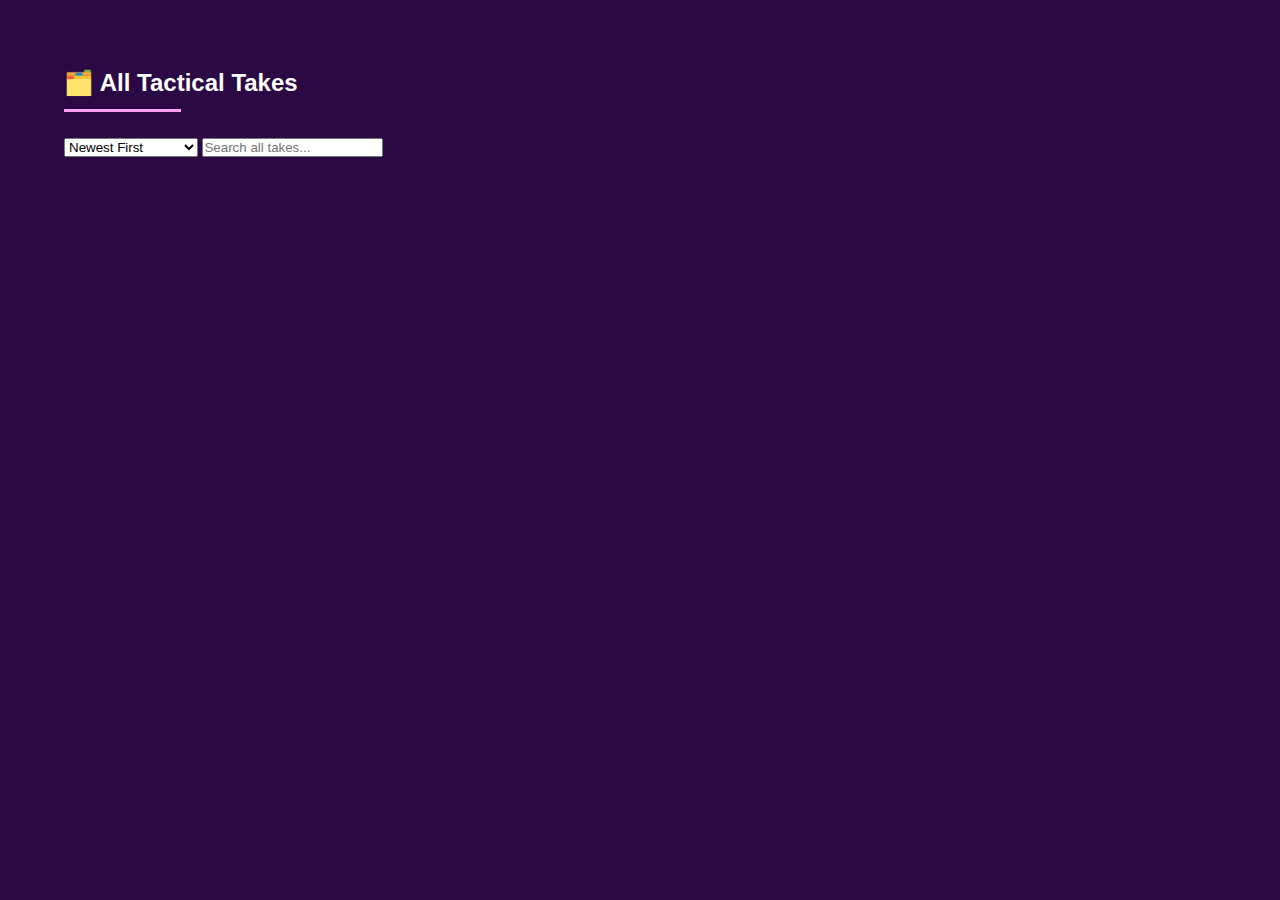
==== all-takes.html @ 79e9d54f "Create all-takes.html" ====
<!-- all-takes.html -->
<!DOCTYPE html>
<html lang="en">
<head>
    <meta charset="UTF-8">
    <meta name="viewport" content="width=device-width, initial-scale=1.0">
    <title>All Takes - Purple Tacticos</title>
    <link rel="stylesheet" href="styles/main.css">
    <!-- Include same head content as index.html -->
</head>
<body>
    <header>
        <!-- Same navigation as index.html -->
    </header>

    <main class="section-container">
        <h2>🗂️ All Tactical Takes</h2>
        <div class="advanced-filters">
            <select id="sortFilter">
                <option value="newest">Newest First</option>
                <option value="hottest">Hottest Takes</option>
                <option value="controversial">Most Controversial</option>
            </select>
            <input type="text" id="searchAll" placeholder="Search all takes...">
        </div>
        <div id="allTakes" class="article-grid"></div>
        <div id="allEmpty" class="empty-state">No takes found in the archives</div>
    </main>

    <script src="scripts/app.js"></script>
</body>
</html>
---- styles/main.css ----
:root {
    --purple-dark: #2A0944;
    --purple-medium: #3B185F;
    --purple-accent: #A12568;
    --neon-pink: #FFA1F5;
    --text-primary: #FFFFFF;
    --text-secondary: rgba(255, 255, 255, 0.8);
    --card-bg: rgba(59, 24, 95, 0.8);
    --font-main: 'Space Grotesk', sans-serif;
    --transition: all 0.3s ease;
}

* {
    margin: 0;
    padding: 0;
    box-sizing: border-box;
}

body {
    font-family: var(--font-main);
    background: var(--purple-dark);
    color: var(--text-primary);
    line-height: 1.6;
}

/* Header Styles */
.nav-bar {
    display: flex;
    justify-content: space-between;
    align-items: center;
    padding: 1rem 5%;
    background: var(--purple-medium);
    position: sticky;
    top: 0;
    z-index: 1000;
    box-shadow: 0 2px 10px rgba(0, 0, 0, 0.3);
}

.brand {
    display: flex;
    align-items: center;
    gap: 1rem;
}

.logo {
    width: 40px;
    height: 40px;
    border-radius: 50%;
    object-fit: cover;
}

.brand h1 {
    font-size: 1.5rem;
    font-weight: 700;
}

.nav-links {
    display: flex;
    align-items: center;
    gap: 1.5rem;
}

.nav-links a {
    color: var(--text-primary);
    text-decoration: none;
    font-weight: 500;
    transition: var(--transition);
    position: relative;
    padding: 0.5rem 0;
}

.nav-links a:after {
    content: '';
    position: absolute;
    bottom: 0;
    left: 0;
    width: 0;
    height: 2px;
    background: var(--neon-pink);
    transition: var(--transition);
}

.nav-links a:hover:after, 
.nav-links a.active:after {
    width: 100%;
}

#darkModeToggle {
    background: transparent;
    border: none;
    color: var(--text-primary);
    cursor: pointer;
    font-size: 1.2rem;
}

/* Hero Section */
.hero {
    height: 60vh;
    background: linear-gradient(135deg, var(--purple-accent) 0%, var(--purple-dark) 100%);
    display: flex;
    align-items: center;
    justify-content: center;
    text-align: center;
    padding: 2rem;
}

.hero-content h2 {
    font-size: 3rem;
    margin-bottom: 1rem;
}

.hero-content p {
    font-size: 1.5rem;
    margin-bottom: 2rem;
    color: var(--text-secondary);
}

.hero-buttons {
    display: flex;
    justify-content: center;
    gap: 1rem;
}

/* Button Styles */
.btn {
    padding: 0.8rem 1.5rem;
    border-radius: 30px;
    text-decoration: none;
    font-weight: 600;
    transition: var(--transition);
    display: inline-block;
}

.btn.primary {
    background: var(--neon-pink);
    color: var(--purple-dark);
}

.btn.secondary {
    background: transparent;
    color: var(--text-primary);
    border: 2px solid var(--neon-pink);
}

.btn:hover {
    transform: translateY(-3px);
    box-shadow: 0 5px 15px rgba(0, 0, 0, 0.3);
}

/* Section Styling */
.section-container {
    padding: 4rem 5%;
}

.section-container h2 {
    margin-bottom: 2rem;
    position: relative;
    display: inline-block;
}

.section-container h2:after {
    content: '';
    position: absolute;
    bottom: -10px;
    left: 0;
    width: 50%;
    height: 3px;
    background: var(--neon-pink);
}

/* Filters */
.filters {
    padding: 2rem 5%;
    background: var(--purple-medium);
}

.filters h3 {
    margin-bottom: 1rem;
}

.nav-filters {
    display: flex;
    gap: 0.5rem;
    overflow-x: auto;
    padding-bottom: 0.5rem;
}

.filter-btn {
    background: var(--purple-accent);
    color: var(--text-primary);
    border: none;
    padding: 0.5rem 1rem;
    border-radius: 20px;
    cursor: pointer;
    white-space: nowrap;
    transition: var(--transition);
}

.filter-btn.active {
    background: var(--neon-pink);
    color: var(--purple-dark);
    font-weight: bold;
}

/* Article Grid */
.article-grid {
    display: grid;
    grid-template-columns: repeat(auto-fill, minmax(300px, 1fr));
    gap: 2rem;
}

.article-card {
    background: var(--card-bg);
    border-radius: 15px;
    overflow: hidden;
    transition: var(--transition);
    box-shadow: 0 5px 15px rgba(0, 0, 0, 0.2);
}

.article-card:hover {
    transform: translateY(-5px);
    box-shadow: 0 10px 20px rgba(0, 0, 0, 0.3);
}

.article-image {
    width: 100%;
    height: 200px;
    object-fit: cover;
}

.article-content {
    padding: 1.5rem;
}

.article-title {
    font-size: 1.5rem;
    margin-bottom: 0.5rem;
}

.article-excerpt {
    color: var(--text-secondary);
    margin-bottom: 1rem;
}

.article-meta {
    display: flex;
    justify-content: space-between;
    align-items: center;
    font-size: 0.9rem;
    color: var(--text-secondary);
}

/* Hot Take Meter */
.hot-take-meter {
    height: 8px;
    background: rgba(255, 255, 255, 0.2);
    border-radius: 4px;
    margin-top: 0.5rem;
    cursor: pointer;
    position: relative;
}

.score-bar {
    height: 100%;
    background: var(--neon-pink);
    border-radius: 4px;
    transition: width 0.3s ease;
}

.hot-take-meter.voted {
    cursor: not-allowed;
}

.hot-take-score {
    position: absolute;
    top: -20px;
    right: 0;
    font-size: 0.8rem;
    color: var(--neon-pink);
}

/* Featured Thinker */
.featured-thinker {
    background: linear-gradient(135deg, var(--purple-accent) 0%, var(--purple-dark) 100%);
    padding: 2rem;
    border-radius: 15px;
    display: grid;
    grid-template-columns: 1fr 3fr;
    gap: 2rem;
    align-items: center;
}

.thinker-image {
    width: 150px;
    height: 150px;
    border-radius: 50%;
    object-fit: cover;
    border: 3px solid var(--neon-pink);
}

.thinker-content h3 {
    font-size: 1.8rem;
    margin-bottom: 0.5rem;
}

.thinker-bio {
    margin-bottom: 1rem;
    color: var(--text-secondary);
}

.social-handle {
    color: var(--neon-pink);
    font-weight: 500;
}

/* Form Styling */
.take-form {
    background: var(--card-bg);
    padding: 2rem;
    border-radius: 15px;
    max-width: 700px;
    margin: 0 auto;
}

.form-group {
    margin-bottom: 1.5rem;
}

.form-group label {
    display: block;
    margin-bottom: 0.5rem;
    font-weight: 500;
}

.form-group input,
.form-group textarea {
    width: 100%;
    padding: 0.8rem;
    border-radius: 8px;
    border: 2px solid var(--purple-medium);
    background: rgba(255, 255, 255, 0.1);
    color: var(--text-primary);
    font-family: var(--font-main);
}

.form-group input:focus,
.form-group textarea:focus {
    outline: none;
    border-color: var(--neon-pink);
}

/* Footer */
footer {
    background: var(--purple-medium);
    padding: 3rem 5% 1rem;
}

.footer-content {
    display: grid;
    grid-template-columns: repeat(auto-fit, minmax(200px, 1fr));
    gap: 2rem;
    margin-bottom: 2rem;
}

.footer-brand {
    display: flex;
    flex-direction: column;
    align-items: flex-start;
    gap: 1rem;
}

.footer-links {
    display: flex;
    flex-direction: column;
    gap: 0.5rem;
}

.footer-links a {
    color: var(--text-secondary);
    text-decoration: none;
    transition: var(--transition);
}

.footer-links a:hover {
    color: var(--neon-pink);
}

.social-links {
    display: flex;
    gap: 1rem;
}

.social-links a {
    color: var(--text-primary);
    font-size: 1.5rem;
    transition: var(--transition);
}

.social-links a:hover {
    color: var(--neon-pink);
    transform: translateY(-3px);
}

.copyright {
    text-align: center;
    padding-top: 1rem;
    border-top: 1px solid rgba(255, 255, 255, 0.1);
    color: var(--text-secondary);
    font-size: 0.9rem;
}

/* Light Mode */
body.light-mode {
    --purple-dark: #f0e6fa;
    --purple-medium: #dac3f8;
    --purple-accent: #A12568;
    --neon-pink: #A12568;
    --text-primary: #2A0944;
    --text-secondary: rgba(42, 9, 68, 0.8);
    --card-bg: rgba(218, 195, 248, 0.8);
}

/* Search Page Specific */
.search-page .hero {
    height: 40vh;
}

.advanced-search {
    max-width: 800px;
    margin: 0 auto;
}

.search-filters {
    display: grid;
    grid-template-columns: repeat(auto-fit, minmax(200px, 1fr));
    gap: 1rem;
    margin-top: 1rem;
}

.search-filters select {
    width: 100%;
    padding: 0.8rem;
    border-radius: 8px;
    background: var(--card-bg);
    color: var(--text-primary);
    border: 2px solid var(--purple-accent);
}

.loading-spinner {
    display: none;
    width: 40px;
    height: 40px;
    border: 4px solid var(--neon-pink);
    border-top-color: transparent;
    border-radius: 50%;
    animation: spin 1s linear infinite;
    margin: 2rem auto;
}

@keyframes spin {
    to { transform: rotate(360deg); }
}

/* Enhanced Tweet Embed */
.twitter-tweet {
    margin: 1rem 0 !important;
    width: 100% !important;
}

/* Image Upload Preview */
.image-preview-container {
    position: relative;
    margin: 1rem 0;
}

.image-preview {
    max-width: 100%;
    border-radius: 8px;
    border: 2px dashed var(--neon-pink);
}

.remove-image {
    position: absolute;
    top: 10px;
    right: 10px;
    background: var(--neon-pink);
    color: var(--purple-dark);
    border: none;
    border-radius: 50%;
    width: 24px;
    height: 24px;
    cursor: pointer;
    font-weight: bold;
}

/* Empty states */
.empty-state {
    text-align: center;
    padding: 2rem;
    color: var(--text-secondary);
    font-style: italic;
    display: none;
}

.char-counter {
    font-size: 0.8rem;
    text-align: right;
    color: var(--text-secondary);
}

/* Toast Notifications */
#toast {
    position: fixed;
    bottom: 20px;
    left: 50%;
    transform: translateX(-50%);
    background: var(--neon-pink);
    color: var(--purple-dark);
    padding: 1rem 2rem;
    border-radius: 30px;
    font-weight: 600;
    box-shadow: 0 5px 15px rgba(0,0,0,0.3);
    opacity: 0;
    transition: opacity 0.3s ease;
    z-index: 1000;
}

#toast.toast-hidden {
    opacity: 0;
    pointer-events: none;
}

/* Mobile Responsive */
@media (max-width: 768px) {
    .nav-bar {
        flex-direction: column;
        padding: 1rem;
    }
    
    .brand {
        margin-bottom: 1rem;
    }
    
    .nav-links {
        width: 100%;
        justify-content: space-between;
    }
    
    .hero-content h2 {
        font-size: 2rem;
    }
    
    .hero-content p {
        font-size: 1.2rem;
    }
    
    .featured-thinker {
        grid-template-columns: 1fr;
        text-align: center;
    }
    
    .thinker-image {
        margin: 0 auto;
    }

    .search-filters {
        grid-template-columns: 1fr;
    }

    /* Add to existing styles */
.hot-take-meter {
    cursor: pointer;
    transition: transform 0.2s;
  }
  
  .hot-take-meter:hover {
    transform: scale(1.05);
  }
  
  .hot-take-meter.voted {
    cursor: not-allowed;
    opacity: 0.7;
  }
  
  /* Add to empty states */
  .empty-state {
    display: none;
    padding: 2rem;
    text-align: center;
    color: var(--text-secondary);
    font-style: italic;
  }

    /* Add to existing styles */
.loading-states {
    position: relative;
}

.mini-spinner {
    width: 20px;
    height: 20px;
    border: 3px solid var(--neon-pink);
    border-top-color: transparent;
    border-radius: 50%;
    animation: spin 0.8s linear infinite;
    margin: 0 auto;
}

.verified-badge {
    background: var(--neon-pink);
    color: var(--purple-dark);
    padding: 2px 8px;
    border-radius: 12px;
    font-size: 0.7rem;
    margin-left: 8px;
    display: inline-block;
}

.admin-tools {
    position: absolute;
    top: 10px;
    right: 10px;
    display: flex;
    gap: 8px;
}

.report-button {
    background: #ff4757;
    color: white;
    border: none;
    padding: 4px 8px;
    border-radius: 8px;
    cursor: pointer;
}

.advanced-filters {
    display: grid;
    grid-template-columns: 1fr 2fr;
    gap: 1rem;
    margin-bottom: 2rem;
}

#searchAll {
    width: 100%;
    padding: 0.8rem;
    border-radius: 8px;
    background: var(--card-bg);
    border: 2px solid var(--purple-accent);
    color: var(--text-primary);
}
}
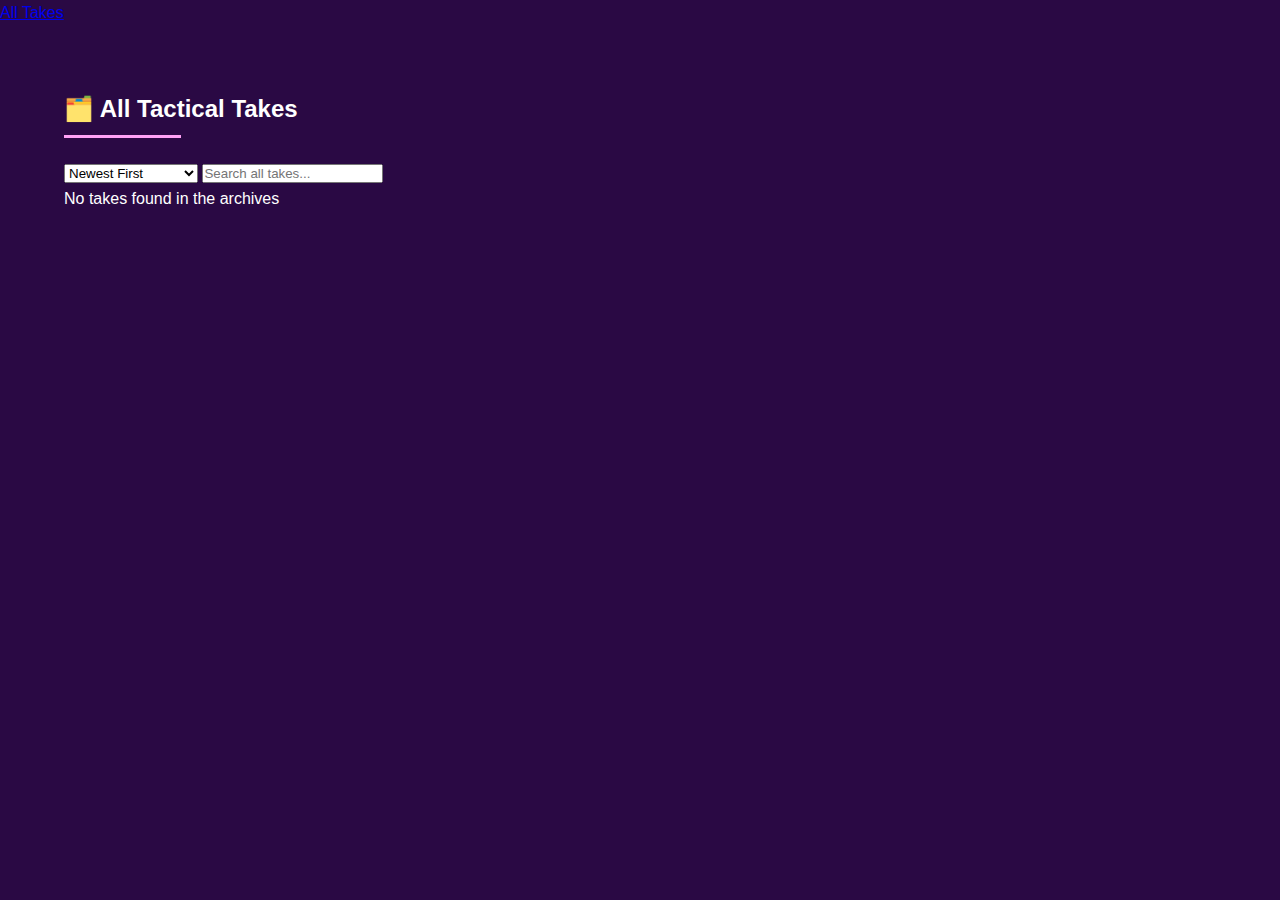
==== commit 33574cde: "Update all-takes.html" ====
--- a/all-takes.html
+++ b/all-takes.html
@@ -10,7 +10,7 @@
 </head>
 <body>
     <header>
-        <!-- Same navigation as index.html -->
+        <a href="all-takes.html" class="active">All Takes</a>
     </header>
 
     <main class="section-container">
@@ -29,4 +29,4 @@
 
     <script src="scripts/app.js"></script>
 </body>
-</html>+</html>
--- a/styles/main.css
+++ b/styles/main.css
@@ -3,9 +3,11 @@
     --purple-medium: #3B185F;
     --purple-accent: #A12568;
     --neon-pink: #FFA1F5;
+    --trash-red: #FF4757;
     --text-primary: #FFFFFF;
     --text-secondary: rgba(255, 255, 255, 0.8);
     --card-bg: rgba(59, 24, 95, 0.8);
+    --comment-bg: rgba(42, 9, 68, 0.6);
     --font-main: 'Space Grotesk', sans-serif;
     --transition: all 0.3s ease;
 }
@@ -121,7 +123,7 @@
     gap: 1rem;
 }
 
-/* Button Styles */
+/* Buttons */
 .btn {
     padding: 0.8rem 1.5rem;
     border-radius: 30px;
@@ -147,7 +149,7 @@
     box-shadow: 0 5px 15px rgba(0, 0, 0, 0.3);
 }
 
-/* Section Styling */
+/* Sections */
 .section-container {
     padding: 4rem 5%;
 }
@@ -174,10 +176,6 @@
     background: var(--purple-medium);
 }
 
-.filters h3 {
-    margin-bottom: 1rem;
-}
-
 .nav-filters {
     display: flex;
     gap: 0.5rem;
@@ -250,103 +248,166 @@
     color: var(--text-secondary);
 }
 
-/* Hot Take Meter */
-.hot-take-meter {
-    height: 8px;
-    background: rgba(255, 255, 255, 0.2);
-    border-radius: 4px;
-    margin-top: 0.5rem;
+/* Voting System */
+.vote-container {
+    display: flex;
+    gap: 1rem;
+    margin: 1.5rem 0;
+}
+
+.meter {
+    flex: 1;
+    height: 40px;
+    border-radius: 20px;
+    overflow: hidden;
+    position: relative;
     cursor: pointer;
-    position: relative;
-}
-
-.score-bar {
+    transition: var(--transition);
+    box-shadow: inset 0 2px 5px rgba(0,0,0,0.2);
+}
+
+.hot-meter { 
+    background: rgba(255, 161, 245, 0.15); 
+    border: 1px solid var(--neon-pink);
+}
+
+.trash-meter { 
+    background: rgba(255, 71, 87, 0.15);
+    border: 1px solid var(--trash-red);
+}
+
+.meter .score-bar {
     height: 100%;
-    background: var(--neon-pink);
-    border-radius: 4px;
-    transition: width 0.3s ease;
-}
-
-.hot-take-meter.voted {
+    transition: width 0.5s ease;
+}
+
+.hot-meter .score-bar {
+    background: linear-gradient(90deg, var(--neon-pink), #ff6bff);
+}
+
+.trash-meter .score-bar {
+    background: linear-gradient(90deg, var(--trash-red), #ff6b6b);
+}
+
+.meter .score {
+    position: absolute;
+    top: 50%;
+    left: 50%;
+    transform: translate(-50%, -50%);
+    font-weight: 700;
+    font-size: 0.9rem;
+    color: white;
+    text-shadow: 0 1px 3px rgba(0,0,0,0.5);
+    z-index: 2;
+}
+
+.meter:hover {
+    transform: scale(1.03);
+}
+
+.meter.voted {
     cursor: not-allowed;
-}
-
-.hot-take-score {
-    position: absolute;
-    top: -20px;
-    right: 0;
-    font-size: 0.8rem;
-    color: var(--neon-pink);
-}
-
-/* Featured Thinker */
-.featured-thinker {
-    background: linear-gradient(135deg, var(--purple-accent) 0%, var(--purple-dark) 100%);
-    padding: 2rem;
-    border-radius: 15px;
-    display: grid;
-    grid-template-columns: 1fr 3fr;
-    gap: 2rem;
-    align-items: center;
-}
-
-.thinker-image {
-    width: 150px;
-    height: 150px;
-    border-radius: 50%;
-    object-fit: cover;
-    border: 3px solid var(--neon-pink);
-}
-
-.thinker-content h3 {
-    font-size: 1.8rem;
-    margin-bottom: 0.5rem;
-}
-
-.thinker-bio {
-    margin-bottom: 1rem;
-    color: var(--text-secondary);
-}
-
-.social-handle {
-    color: var(--neon-pink);
-    font-weight: 500;
-}
-
-/* Form Styling */
-.take-form {
-    background: var(--card-bg);
-    padding: 2rem;
-    border-radius: 15px;
-    max-width: 700px;
-    margin: 0 auto;
-}
-
-.form-group {
+    opacity: 0.8;
+}
+
+/* Comment System */
+.comments-section {
+    margin-top: 1.5rem;
+    border-top: 1px solid rgba(255,255,255,0.1);
+    padding-top: 1.5rem;
+}
+
+.comment-form {
+    display: flex;
+    gap: 0.8rem;
     margin-bottom: 1.5rem;
 }
 
-.form-group label {
-    display: block;
-    margin-bottom: 0.5rem;
-    font-weight: 500;
-}
-
-.form-group input,
-.form-group textarea {
-    width: 100%;
-    padding: 0.8rem;
+.comment-form input {
+    flex: 1;
+    background: rgba(255,255,255,0.1);
+    border: 2px solid var(--purple-medium);
+    padding: 0.8rem 1rem;
     border-radius: 8px;
-    border: 2px solid var(--purple-medium);
-    background: rgba(255, 255, 255, 0.1);
     color: var(--text-primary);
     font-family: var(--font-main);
-}
-
-.form-group input:focus,
-.form-group textarea:focus {
+    transition: var(--transition);
+}
+
+.comment-form input:focus {
     outline: none;
     border-color: var(--neon-pink);
+    background: rgba(255,255,255,0.15);
+}
+
+.comment-form button {
+    background: var(--purple-accent);
+    color: white;
+    border: none;
+    padding: 0 1.8rem;
+    border-radius: 8px;
+    cursor: pointer;
+    transition: var(--transition);
+    font-weight: 600;
+}
+
+.comment-form button:hover {
+    background: var(--neon-pink);
+    transform: translateY(-2px);
+}
+
+.comments-container {
+    display: flex;
+    flex-direction: column;
+    gap: 1rem;
+    max-height: 300px;
+    overflow-y: auto;
+    padding-right: 5px;
+}
+
+.comments-container::-webkit-scrollbar {
+    width: 5px;
+}
+
+.comments-container::-webkit-scrollbar-thumb {
+    background: var(--neon-pink);
+    border-radius: 10px;
+}
+
+.comment {
+    background: var(--comment-bg);
+    padding: 1.2rem;
+    border-radius: 10px;
+    animation: fadeIn 0.3s ease;
+}
+
+@keyframes fadeIn {
+    from { opacity: 0; transform: translateY(10px); }
+    to { opacity: 1; transform: translateY(0); }
+}
+
+.comment-header {
+    display: flex;
+    justify-content: space-between;
+    align-items: center;
+    margin-bottom: 0.8rem;
+    font-size: 0.85rem;
+}
+
+.comment-author {
+    font-weight: 600;
+    color: var(--neon-pink);
+}
+
+.comment-date {
+    color: var(--text-secondary);
+    font-size: 0.75rem;
+}
+
+.comment-content {
+    color: var(--text-primary);
+    line-height: 1.5;
+    font-size: 0.95rem;
 }
 
 /* Footer */
@@ -418,116 +479,20 @@
     --text-primary: #2A0944;
     --text-secondary: rgba(42, 9, 68, 0.8);
     --card-bg: rgba(218, 195, 248, 0.8);
-}
-
-/* Search Page Specific */
-.search-page .hero {
-    height: 40vh;
-}
-
-.advanced-search {
-    max-width: 800px;
-    margin: 0 auto;
-}
-
-.search-filters {
-    display: grid;
-    grid-template-columns: repeat(auto-fit, minmax(200px, 1fr));
-    gap: 1rem;
-    margin-top: 1rem;
-}
-
-.search-filters select {
-    width: 100%;
-    padding: 0.8rem;
-    border-radius: 8px;
-    background: var(--card-bg);
-    color: var(--text-primary);
-    border: 2px solid var(--purple-accent);
-}
-
-.loading-spinner {
-    display: none;
-    width: 40px;
-    height: 40px;
-    border: 4px solid var(--neon-pink);
-    border-top-color: transparent;
-    border-radius: 50%;
-    animation: spin 1s linear infinite;
-    margin: 2rem auto;
-}
-
-@keyframes spin {
-    to { transform: rotate(360deg); }
-}
-
-/* Enhanced Tweet Embed */
-.twitter-tweet {
-    margin: 1rem 0 !important;
-    width: 100% !important;
-}
-
-/* Image Upload Preview */
-.image-preview-container {
-    position: relative;
-    margin: 1rem 0;
-}
-
-.image-preview {
-    max-width: 100%;
-    border-radius: 8px;
-    border: 2px dashed var(--neon-pink);
-}
-
-.remove-image {
-    position: absolute;
-    top: 10px;
-    right: 10px;
-    background: var(--neon-pink);
-    color: var(--purple-dark);
-    border: none;
-    border-radius: 50%;
-    width: 24px;
-    height: 24px;
-    cursor: pointer;
-    font-weight: bold;
-}
-
-/* Empty states */
-.empty-state {
-    text-align: center;
-    padding: 2rem;
-    color: var(--text-secondary);
-    font-style: italic;
-    display: none;
-}
-
-.char-counter {
-    font-size: 0.8rem;
-    text-align: right;
-    color: var(--text-secondary);
-}
-
-/* Toast Notifications */
-#toast {
-    position: fixed;
-    bottom: 20px;
-    left: 50%;
-    transform: translateX(-50%);
-    background: var(--neon-pink);
-    color: var(--purple-dark);
-    padding: 1rem 2rem;
-    border-radius: 30px;
-    font-weight: 600;
-    box-shadow: 0 5px 15px rgba(0,0,0,0.3);
-    opacity: 0;
-    transition: opacity 0.3s ease;
-    z-index: 1000;
-}
-
-#toast.toast-hidden {
-    opacity: 0;
-    pointer-events: none;
+    --comment-bg: rgba(218, 195, 248, 0.4);
+    
+    .comment {
+        border: 1px solid var(--purple-medium);
+    }
+    
+    .comment-form input {
+        background: rgba(255,255,255,0.7);
+        color: var(--purple-dark);
+    }
+    
+    .meter {
+        box-shadow: inset 0 2px 5px rgba(0,0,0,0.1);
+    }
 }
 
 /* Mobile Responsive */
@@ -554,98 +519,20 @@
         font-size: 1.2rem;
     }
     
-    .featured-thinker {
-        grid-template-columns: 1fr;
-        text-align: center;
-    }
-    
-    .thinker-image {
-        margin: 0 auto;
-    }
-
-    .search-filters {
-        grid-template-columns: 1fr;
-    }
-
-    /* Add to existing styles */
-.hot-take-meter {
-    cursor: pointer;
-    transition: transform 0.2s;
-  }
-  
-  .hot-take-meter:hover {
-    transform: scale(1.05);
-  }
-  
-  .hot-take-meter.voted {
-    cursor: not-allowed;
-    opacity: 0.7;
-  }
-  
-  /* Add to empty states */
-  .empty-state {
-    display: none;
-    padding: 2rem;
-    text-align: center;
-    color: var(--text-secondary);
-    font-style: italic;
-  }
-
-    /* Add to existing styles */
-.loading-states {
-    position: relative;
-}
-
-.mini-spinner {
-    width: 20px;
-    height: 20px;
-    border: 3px solid var(--neon-pink);
-    border-top-color: transparent;
-    border-radius: 50%;
-    animation: spin 0.8s linear infinite;
-    margin: 0 auto;
-}
-
-.verified-badge {
-    background: var(--neon-pink);
-    color: var(--purple-dark);
-    padding: 2px 8px;
-    border-radius: 12px;
-    font-size: 0.7rem;
-    margin-left: 8px;
-    display: inline-block;
-}
-
-.admin-tools {
-    position: absolute;
-    top: 10px;
-    right: 10px;
-    display: flex;
-    gap: 8px;
-}
-
-.report-button {
-    background: #ff4757;
-    color: white;
-    border: none;
-    padding: 4px 8px;
-    border-radius: 8px;
-    cursor: pointer;
-}
-
-.advanced-filters {
-    display: grid;
-    grid-template-columns: 1fr 2fr;
-    gap: 1rem;
-    margin-bottom: 2rem;
-}
-
-#searchAll {
-    width: 100%;
-    padding: 0.8rem;
-    border-radius: 8px;
-    background: var(--card-bg);
-    border: 2px solid var(--purple-accent);
-    color: var(--text-primary);
-}
-}
+    .vote-container {
+        flex-direction: column;
+        gap: 0.8rem;
+    }
+    
+    .comment-form {
+        flex-direction: column;
+    }
+    
+    .comment-form button {
+        padding: 0.8rem;
+    }
+    
+    .comments-container {
+        max-height: 200px;
+    }
+}
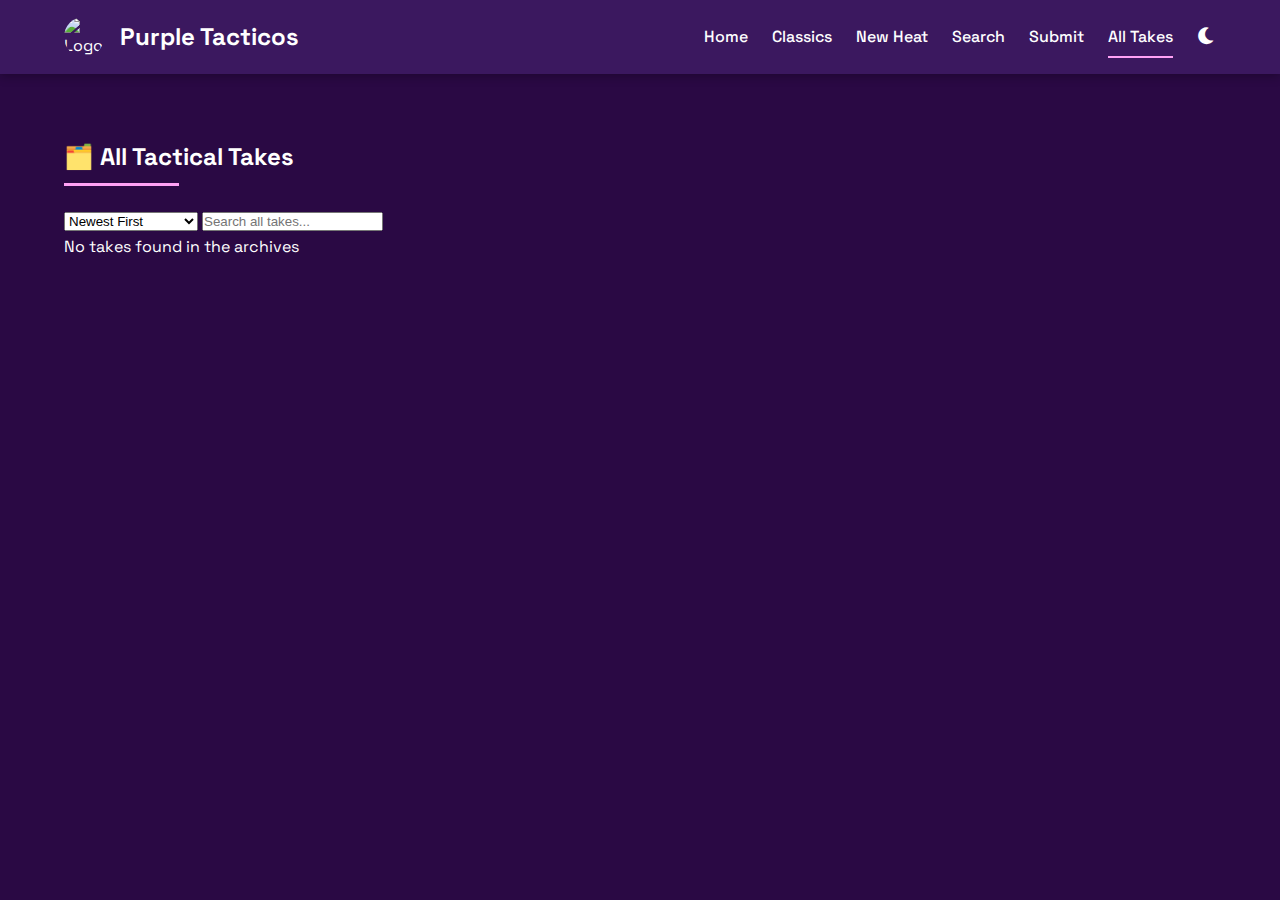
==== commit 67084ed7: "Update all-takes.html" ====
--- a/all-takes.html
+++ b/all-takes.html
@@ -1,4 +1,3 @@
-<!-- all-takes.html -->
 <!DOCTYPE html>
 <html lang="en">
 <head>
@@ -6,11 +5,35 @@
     <meta name="viewport" content="width=device-width, initial-scale=1.0">
     <title>All Takes - Purple Tacticos</title>
     <link rel="stylesheet" href="styles/main.css">
-    <!-- Include same head content as index.html -->
+    <link href="https://fonts.googleapis.com/css2?family=Space+Grotesk:wght@300;400;500;600;700&display=swap" rel="stylesheet">
+    <link rel="stylesheet" href="https://cdnjs.cloudflare.com/ajax/libs/font-awesome/6.0.0/css/all.min.css">
+    <script src="https://cdnjs.cloudflare.com/ajax/libs/dompurify/3.0.5/purify.min.js"></script>
+    <script src="https://cdn.jsdelivr.net/npm/@supabase/supabase-js@2"></script>
+    <script>
+        const SUPABASE_URL = 'https://zlgdklqjaomnlfteairf.supabase.co';
+        const SUPABASE_KEY = 'eyJhbGciOiJIUzI1NiIsInR5cCI6IkpXVCJ9.eyJpc3MiOiJzdXBhYmFzZSIsInJlZiI6InpsZ2RrbHFqYW9tbmxmdGVhaXJmIiwicm9sZSI6ImFub24iLCJpYXQiOjE3NDQwNjMxODQsImV4cCI6MjA1OTYzOTE4NH0.UlpTet57p8RZcmJ5ULf2TCFVG_rTubx7rLHRTHRFRn8';
+        const supabase = createClient(SUPABASE_URL, SUPABASE_KEY);
+    </script>
 </head>
 <body>
     <header>
-        <a href="all-takes.html" class="active">All Takes</a>
+        <nav class="nav-bar">
+            <div class="brand">
+                <img src="https://i.pinimg.com/736x/c7/92/2b/c7922bbec96f996d9eded7837d324ff2.jpg" alt="Logo" class="logo">
+                <h1>Purple Tacticos</h1>
+            </div>
+            <div class="nav-links">
+                <a href="index.html">Home</a>
+                <a href="index.html#old-articles">Classics</a>
+                <a href="index.html#new-heat">New Heat</a>
+                <a href="search.html">Search</a>
+                <a href="index.html#submit-take">Submit</a>
+                <a href="all-takes.html" class="active">All Takes</a>
+                <button id="darkModeToggle" aria-label="Toggle Dark Mode">
+                    <i class="fas fa-moon"></i>
+                </button>
+            </div>
+        </nav>
     </header>
 
     <main class="section-container">
@@ -21,7 +44,7 @@
                 <option value="hottest">Hottest Takes</option>
                 <option value="controversial">Most Controversial</option>
             </select>
-            <input type="text" id="searchAll" placeholder="Search all takes...">
+            <input type="text" id="searchAll" placeholder="Search all takes..." oninput="performSearch()">
         </div>
         <div id="allTakes" class="article-grid"></div>
         <div id="allEmpty" class="empty-state">No takes found in the archives</div>
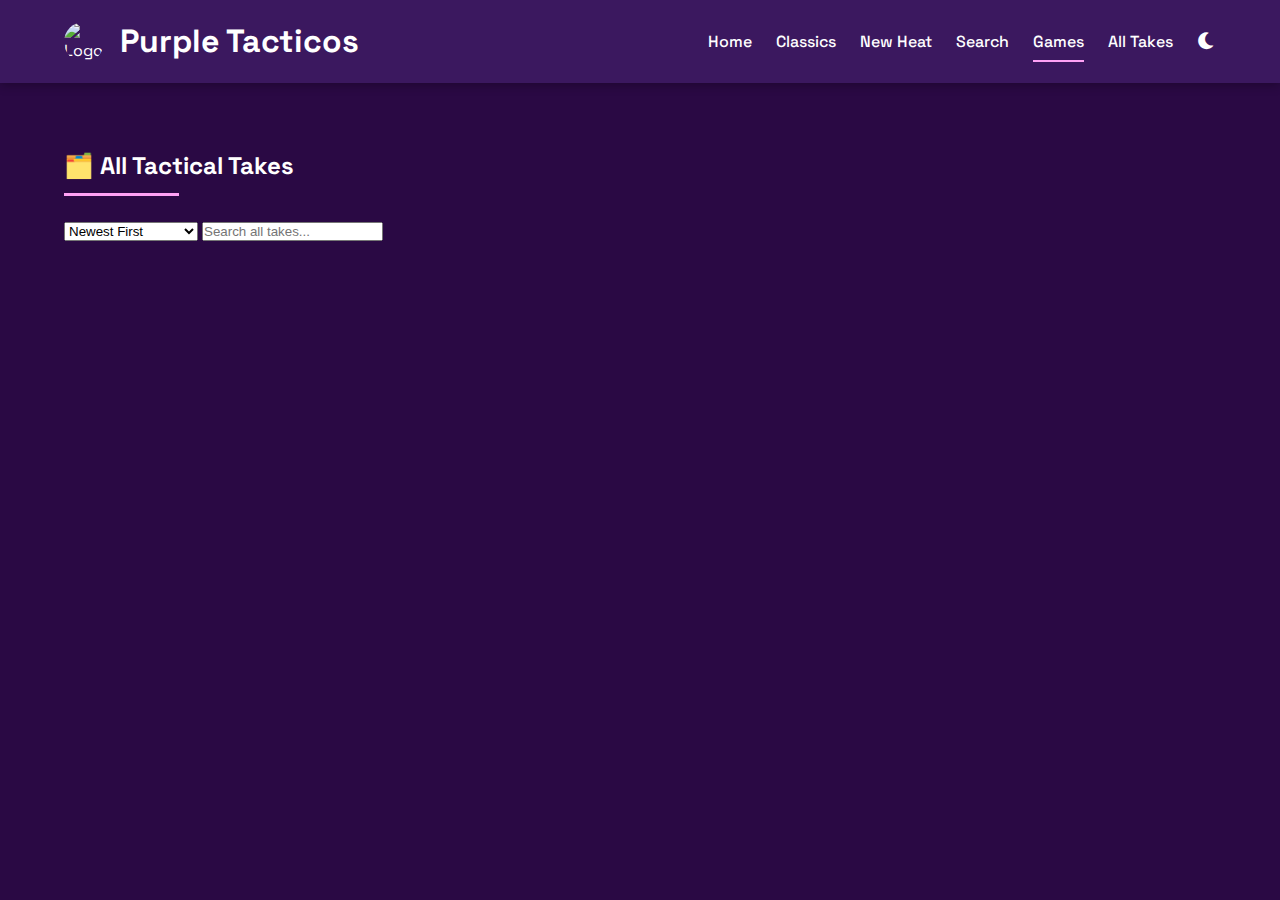
==== commit d2e79977: "Update all-takes.html" ====
--- a/all-takes.html
+++ b/all-takes.html
@@ -23,12 +23,13 @@
                 <h1>Purple Tacticos</h1>
             </div>
             <div class="nav-links">
-                <a href="index.html">Home</a>
-                <a href="index.html#old-articles">Classics</a>
-                <a href="index.html#new-heat">New Heat</a>
-                <a href="search.html">Search</a>
-                <a href="index.html#submit-take">Submit</a>
-                <a href="all-takes.html" class="active">All Takes</a>
+                <!-- Find the nav-links div and REPLACE existing links with: -->
+<a href="index.html">Home</a>
+<a href="index.html#old-articles">Classics</a>
+<a href="index.html#new-heat">New Heat</a>
+<a href="search.html">Search</a>
+<a href="games.html" class="active">Games</a> <!-- Add this line -->
+<a href="all-takes.html">All Takes</a>
                 <button id="darkModeToggle" aria-label="Toggle Dark Mode">
                     <i class="fas fa-moon"></i>
                 </button>
--- a/styles/main.css
+++ b/styles/main.css
@@ -25,7 +25,6 @@
     line-height: 1.6;
 }
 
-/* Header Styles */
 .nav-bar {
     display: flex;
     justify-content: space-between;
@@ -51,11 +50,6 @@
     object-fit: cover;
 }
 
-.brand h1 {
-    font-size: 1.5rem;
-    font-weight: 700;
-}
-
 .nav-links {
     display: flex;
     align-items: center;
@@ -95,7 +89,6 @@
     font-size: 1.2rem;
 }
 
-/* Hero Section */
 .hero {
     height: 60vh;
     background: linear-gradient(135deg, var(--purple-accent) 0%, var(--purple-dark) 100%);
@@ -123,7 +116,6 @@
     gap: 1rem;
 }
 
-/* Buttons */
 .btn {
     padding: 0.8rem 1.5rem;
     border-radius: 30px;
@@ -149,7 +141,6 @@
     box-shadow: 0 5px 15px rgba(0, 0, 0, 0.3);
 }
 
-/* Sections */
 .section-container {
     padding: 4rem 5%;
 }
@@ -170,7 +161,6 @@
     background: var(--neon-pink);
 }
 
-/* Filters */
 .filters {
     padding: 2rem 5%;
     background: var(--purple-medium);
@@ -200,7 +190,6 @@
     font-weight: bold;
 }
 
-/* Article Grid */
 .article-grid {
     display: grid;
     grid-template-columns: repeat(auto-fill, minmax(300px, 1fr));
@@ -248,7 +237,6 @@
     color: var(--text-secondary);
 }
 
-/* Voting System */
 .vote-container {
     display: flex;
     gap: 1rem;
@@ -310,7 +298,6 @@
     opacity: 0.8;
 }
 
-/* Comment System */
 .comments-section {
     margin-top: 1.5rem;
     border-top: 1px solid rgba(255,255,255,0.1);
@@ -410,7 +397,67 @@
     font-size: 0.95rem;
 }
 
-/* Footer */
+.take-form {
+    background: var(--card-bg);
+    padding: 2rem;
+    border-radius: 15px;
+    max-width: 700px;
+    margin: 0 auto;
+}
+
+.form-group {
+    margin-bottom: 1.5rem;
+}
+
+.form-group label {
+    display: block;
+    margin-bottom: 0.5rem;
+    font-weight: 500;
+    color: var(--neon-pink);
+}
+
+.form-group input,
+.form-group textarea {
+    width: 100%;
+    padding: 0.8rem;
+    border-radius: 8px;
+    border: 2px solid var(--purple-medium);
+    background: rgba(255, 255, 255, 0.1);
+    color: var(--text-primary);
+    font-family: var(--font-main);
+}
+
+.form-group input:focus,
+.form-group textarea:focus {
+    outline: none;
+    border-color: var(--neon-pink);
+}
+
+.image-preview-container {
+    margin-top: 1rem;
+    position: relative;
+}
+
+.image-preview {
+    max-width: 100%;
+    border-radius: 8px;
+    border: 2px dashed var(--neon-pink);
+}
+
+.remove-image {
+    position: absolute;
+    top: 10px;
+    right: 10px;
+    background: var(--neon-pink);
+    color: var(--purple-dark);
+    border: none;
+    border-radius: 50%;
+    width: 24px;
+    height: 24px;
+    cursor: pointer;
+    font-weight: bold;
+}
+
 footer {
     background: var(--purple-medium);
     padding: 3rem 5% 1rem;
@@ -470,7 +517,50 @@
     font-size: 0.9rem;
 }
 
-/* Light Mode */
+.empty-state {
+    text-align: center;
+    padding: 2rem;
+    color: var(--text-secondary);
+    font-style: italic;
+    display: none;
+}
+
+#toast {
+    position: fixed;
+    bottom: 20px;
+    left: 50%;
+    transform: translateX(-50%);
+    background: var(--neon-pink);
+    color: var(--purple-dark);
+    padding: 1rem 2rem;
+    border-radius: 30px;
+    font-weight: 600;
+    box-shadow: 0 5px 15px rgba(0,0,0,0.3);
+    opacity: 0;
+    transition: opacity 0.3s ease;
+    z-index: 1000;
+}
+
+#toast.toast-hidden {
+    opacity: 0;
+    pointer-events: none;
+}
+
+.loading-spinner {
+    display: none;
+    width: 40px;
+    height: 40px;
+    border: 4px solid var(--neon-pink);
+    border-top-color: transparent;
+    border-radius: 50%;
+    animation: spin 1s linear infinite;
+    margin: 2rem auto;
+}
+
+@keyframes spin {
+    to { transform: rotate(360deg); }
+}
+
 body.light-mode {
     --purple-dark: #f0e6fa;
     --purple-medium: #dac3f8;
@@ -480,22 +570,21 @@
     --text-secondary: rgba(42, 9, 68, 0.8);
     --card-bg: rgba(218, 195, 248, 0.8);
     --comment-bg: rgba(218, 195, 248, 0.4);
-    
-    .comment {
-        border: 1px solid var(--purple-medium);
-    }
-    
-    .comment-form input {
-        background: rgba(255,255,255,0.7);
-        color: var(--purple-dark);
-    }
-    
-    .meter {
-        box-shadow: inset 0 2px 5px rgba(0,0,0,0.1);
-    }
-}
-
-/* Mobile Responsive */
+}
+
+body.light-mode .comment {
+    border: 1px solid var(--purple-medium);
+}
+
+body.light-mode .comment-form input {
+    background: rgba(255,255,255,0.7);
+    color: var(--purple-dark);
+}
+
+body.light-mode .meter {
+    box-shadow: inset 0 2px 5px rgba(0,0,0,0.1);
+}
+
 @media (max-width: 768px) {
     .nav-bar {
         flex-direction: column;
@@ -535,4 +624,123 @@
     .comments-container {
         max-height: 200px;
     }
-}
+
+    /* ========= GAMES PAGE ========= */
+.game-grid {
+    display: grid;
+    grid-template-columns: repeat(auto-fit, minmax(280px, 1fr));
+    gap: 2rem;
+    margin-top: 2rem;
+}
+
+.game-card {
+    background: var(--card-bg);
+    border-radius: 15px;
+    overflow: hidden;
+    transition: var(--transition);
+    position: relative;
+}
+
+.game-preview {
+    height: 200px;
+    background-size: cover;
+    background-position: center;
+    position: relative;
+}
+
+.game-overlay {
+    position: absolute;
+    top: 0;
+    left: 0;
+    right: 0;
+    bottom: 0;
+    background: rgba(42, 9, 68, 0.8);
+    display: flex;
+    align-items: center;
+    justify-content: center;
+    opacity: 0;
+    transition: var(--transition);
+}
+
+.game-card:hover .game-overlay {
+    opacity: 1;
+}
+
+.game-card h3 {
+    padding: 1rem 1.5rem 0;
+    font-size: 1.4rem;
+}
+
+.game-card p {
+    padding: 0 1.5rem 1rem;
+    color: var(--text-secondary);
+}
+
+.game-stats {
+    display: flex;
+    justify-content: space-between;
+    padding: 0 1.5rem 1.5rem;
+    font-size: 0.9rem;
+    color: var(--neon-pink);
+}
+
+.game-stats i {
+    margin-right: 0.3rem;
+}
+
+/* Game Modal */
+.game-modal {
+    display: none;
+    position: fixed;
+    top: 0;
+    left: 0;
+    width: 100%;
+    height: 100%;
+    background: rgba(0,0,0,0.8);
+    z-index: 2000;
+}
+
+.modal-content {
+    position: relative;
+    top: 50%;
+    left: 50%;
+    transform: translate(-50%, -50%);
+    width: 90%;
+    max-width: 800px;
+    background: var(--purple-dark);
+    border-radius: 15px;
+    padding: 20px;
+}
+
+.close-modal {
+    position: absolute;
+    top: 15px;
+    right: 25px;
+    color: var(--text-primary);
+    font-size: 40px;
+    cursor: pointer;
+    transition: var(--transition);
+}
+
+.close-modal:hover {
+    color: var(--neon-pink);
+}
+
+#gameFrame {
+    width: 100%;
+    height: 600px;
+    border: none;
+    border-radius: 10px;
+    margin-top: 1rem;
+}
+
+@media (max-width: 768px) {
+    #gameFrame {
+        height: 400px;
+    }
+    
+    .modal-content {
+        padding: 10px;
+    }
+}
+}
